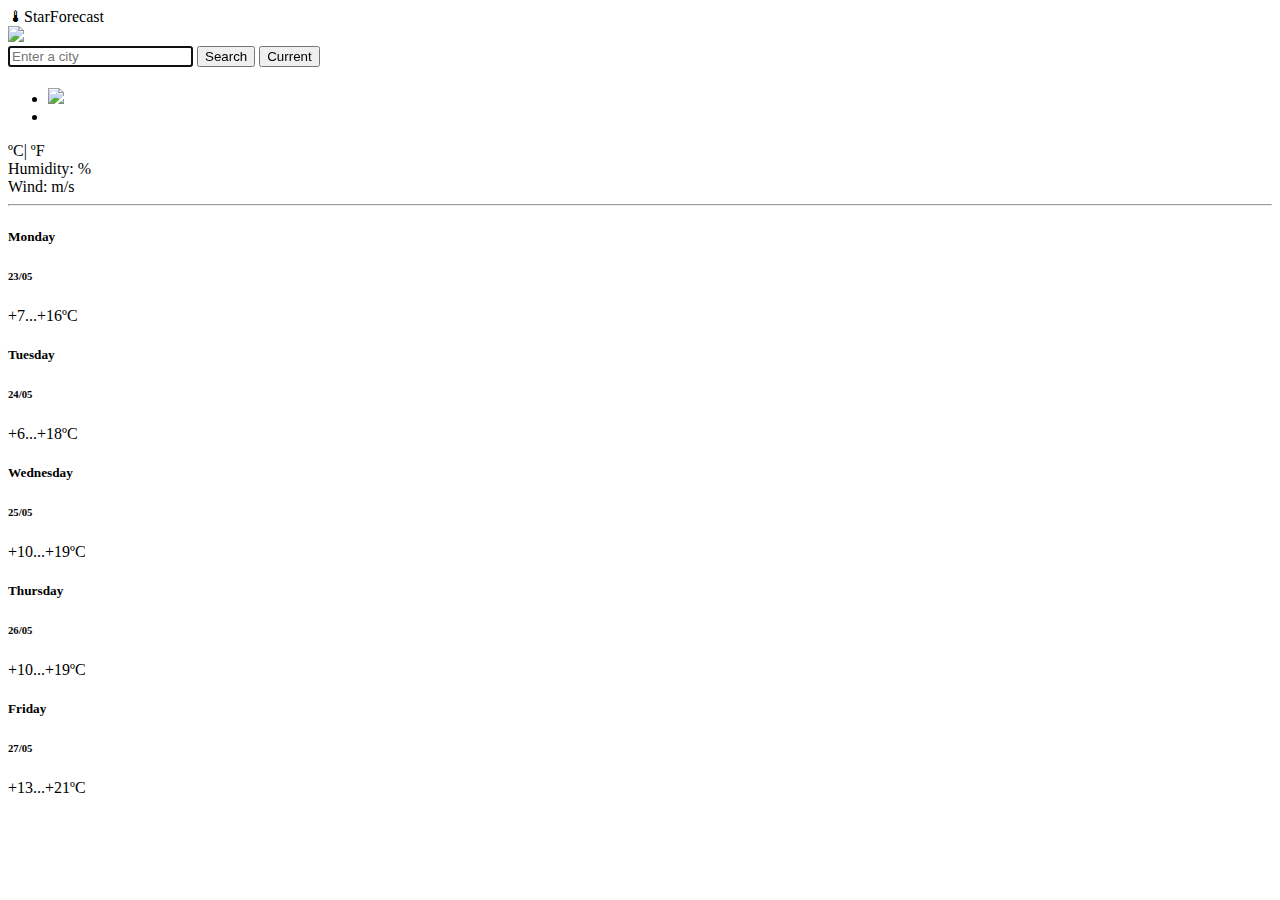
==== W2_HW.html @ 7e3f1ed2 "Links" ====
<!DOCTYPE html>
<html lang="en">
  <head>
    <meta charset="UTF-8" />
    <meta http-equiv="X-UA-Compatible" content="IE=edge" />
    <meta name="viewport" content="width=device-width, initial-scale=1.0" />
    <script src="https://cdn.jsdelivr.net/npm/axios/dist/axios.min.js"></script>
    <title>WeatherForecast</title>
    <link rel="stylesheet" href="D:\SheCodes\Plus\star-forecast\style.css" />
    <link
      href="https://cdn.jsdelivr.net/npm/bootstrap@5.2.0-beta1/dist/css/bootstrap.min.css"
      rel="stylesheet"
      integrity="sha384-0evHe/X+R7YkIZDRvuzKMRqM+OrBnVFBL6DOitfPri4tjfHxaWutUpFmBp4vmVor"
      crossorigin="anonymous"  />
     <link href="https://fonts.googleapis.com/css2?family=Koulen&family=Macondo&family=Poppins:ital,wght@0,900;1,800;1,900&display=swap" rel="stylesheet" />
     <script src="https://kit.fontawesome.com/af918138c9.js" crossorigin="anonymous"></script>
    </head>
  <body>
  <div class="card">
  <div class="card-header">&#x1F321;StarForecast</div>
  <div class="card-body">
  <div class="container"></div>
  <div class="row">
            <div class="col">
              <img src="D:\SheCodes\Plus\star-forecast\logosun.png">
            </div>
            <div class="col">
            <form id="city-name">
            <input
            type="text"
            placeholder="Enter a city"
            autocomplete="off"
            autofocus="on"
            id="actual-city"/>
            <input type="submit" value="Search"/>
            <input type="button" id="current" value="Current"/>
          </form>
        </div>
          </div>
          <h1 id="city"></h1>
          <p id="date"></p>
            
 <div class="container">
  <div class="row">
    <div class="col">
      <ul>
        <li id="icon"><img src="http://openweathermap.org/img/wn/10d@2x.png"></li>
        <li id="description"></li></div>
      </ul>
      
    <div class="col"><div class="temp">
    <span id="actual-temp"></span><span id="celsius" role="button"> ºC</span>|<span id="fahrenheit" role="button"> ºF</span></div></div>
    <div class="col"><div class="hum">Humidity: <span id="humidity"></span>%</div></div>
    <div class="col"><div class="wind">Wind: <span id="wind"></span> m/s</div></div>   
  </div>
 </div>
 <hr>
 <div class="container">
  <div class="row"> 
  <div class="col">
<div class="card" style="width: 7rem">
  <div class="card-body">
    <h5 class="card-title">Monday</h5>
    <h6 class="card-subtitle mb-2 text-muted">23/05</h6>
    <p class="card-text">+7...+16ºC</br><i class="fa-solid fa-cloud-sun"></i></p>
  </div>
</div>
  </div>
    <div class="col">
<div class="card" style="width: 7rem;">
  <div class="card-body">
    <h5 class="card-title">Tuesday</h5>
    <h6 class="card-subtitle mb-2 text-muted">24/05</h6>
    <p class="card-text">+6...+18ºC</br><i class="fa-solid fa-cloud-sun"></i></p>
  </div>
</div>
    </div>
    <div class="col">
<div class="card" style="width: 7rem;">
  <div class="card-body">
    <h5 class="card-title">Wednesday</h5>
    <h6 class="card-subtitle mb-2 text-muted">25/05</h6>
    <p class="card-text">+10...+19ºC</br><i class="fa-solid fa-cloud-sun"></i></p>
  </div>
</div>
    </div>
    <div class="col">
<div class="card" style="width: 7rem;">
  <div class="card-body">
    <h5 class="card-title">Thursday</h5>
    <h6 class="card-subtitle mb-2 text-muted">26/05</h6>
    <p class="card-text">+10...+19ºC</br><i class="fa-solid fa-sun"></i></p>
  </div>
</div>
    </div>
   <div class="col">
<div class="card" style="width: 7rem;">
  <div class="card-body">
     <h5 class="card-title">Friday</h5>
    <h6 class="card-subtitle mb-2 text-muted">27/05</h6>
    <p class="card-text">+13...+21ºC</br><i class="fa-solid fa-cloud-sun-rain"></i></p>
  </div>
</div>
    </div>
</div>
    </div>
    </div>
 </body>
 <script src="D:\SheCodes\Plus\star-forecast\script.js"></script>
</html>
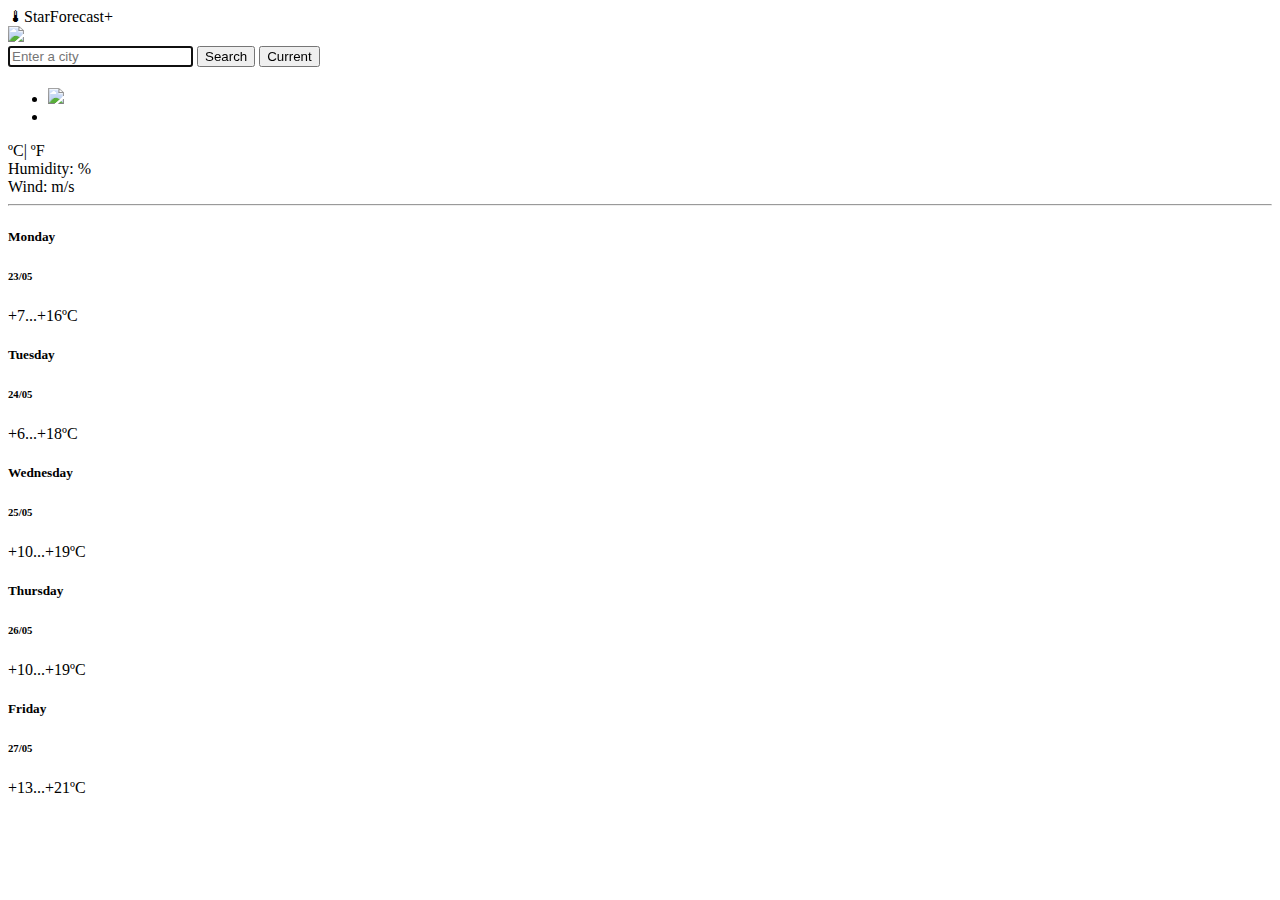
==== commit f72e0f5e: "Update W2_HW.html" ====
--- a/W2_HW.html
+++ b/W2_HW.html
@@ -17,7 +17,7 @@
     </head>
   <body>
   <div class="card">
-  <div class="card-header">&#x1F321;StarForecast</div>
+  <div class="card-header">&#x1F321;StarForecast+</div>
   <div class="card-body">
   <div class="container"></div>
   <div class="row">
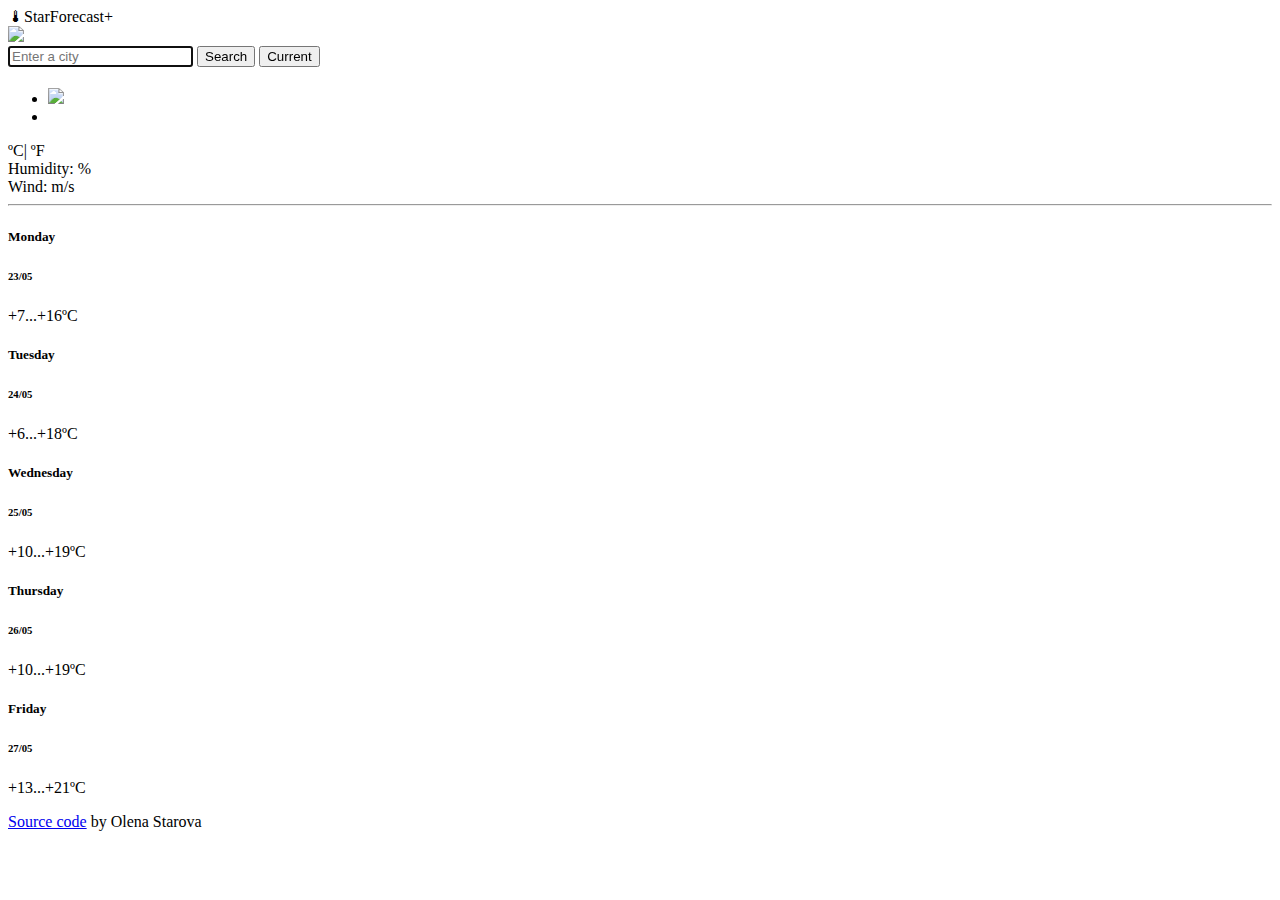
==== commit b3e7a8e5: "Code source" ====
--- a/W2_HW.html
+++ b/W2_HW.html
@@ -105,6 +105,7 @@
 </div>
     </div>
     </div>
+<a href="https://github.com/olena-starova/star-forecast_2/blob/main/W2_HW.html"> Source code</a> by Olena Starova
  </body>
  <script src="D:\SheCodes\Plus\star-forecast\script.js"></script>
 </html>
